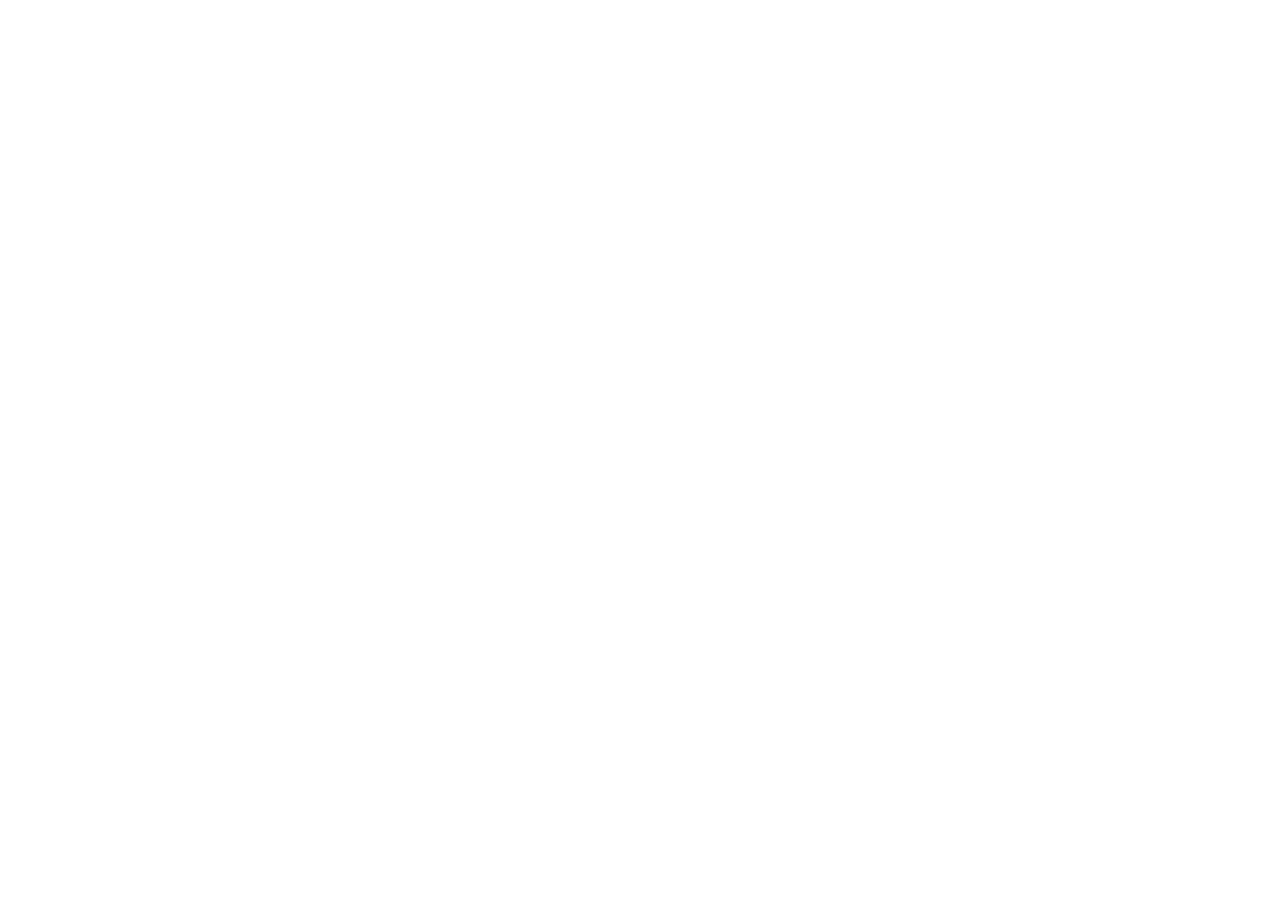
==== index.html @ 6bcd1413 "module 25 tour of dom setup" ====
<!DOCTYPE html>
<html lang="en">
<head>
	<meta charset="UTF-8">
	<meta name="viewport" content="width=device-width, initial-scale=1.0">
	<title>Module -25 Tour of DOM</title>
</head>
<body>
	
</body>
</html>
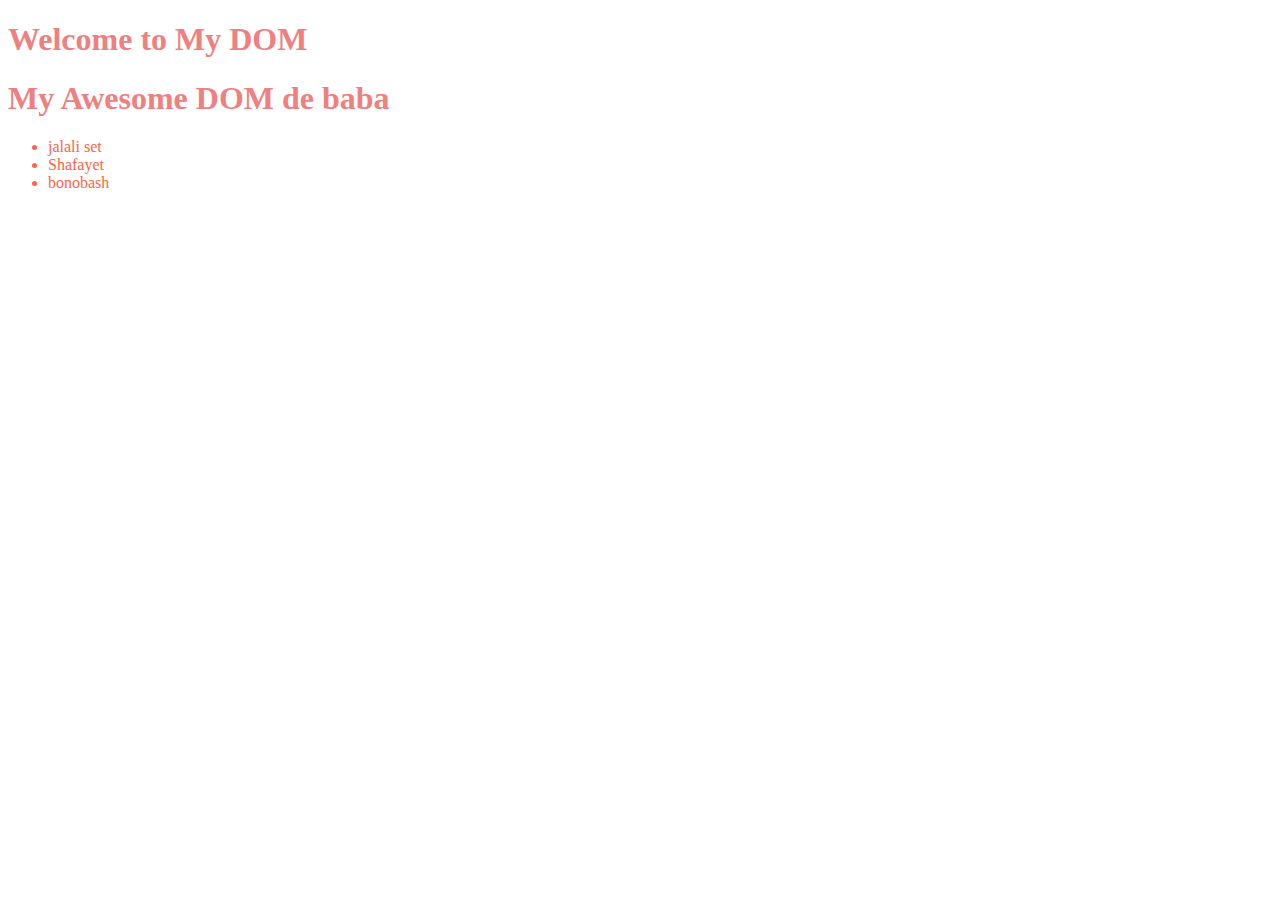
==== commit 97290b85: "25-1 what is dom, connect your js file with thml file" ====
--- a/index.html
+++ b/index.html
@@ -4,8 +4,33 @@
 	<meta charset="UTF-8">
 	<meta name="viewport" content="width=device-width, initial-scale=1.0">
 	<title>Module -25 Tour of DOM</title>
+
+	<link rel="stylesheet" href="styles.css">
+
+	<style>
+		li{
+			color: tomato;
+		}
+	</style>
 </head>
 <body>
+	<header>
+		<h1>Welcome to My DOM</h1>
+		<h1>My Awesome DOM de baba</h1>
+	</header>
+
+	<main>
+		<ul>
+			<li>jalali set</li>
+			<li>Shafayet</li>
+			<li>bonobash</li>
+		</ul>
+	</main>
+
+	<script src="js/dom.js"></script>
+	<script>
+		console.log('adding js inside the html file');
+	</script>
 	
 </body>
 </html>--- a/styles.css
+++ b/styles.css
@@ -0,0 +1,3 @@
+h1{
+	color: lightcoral;
+}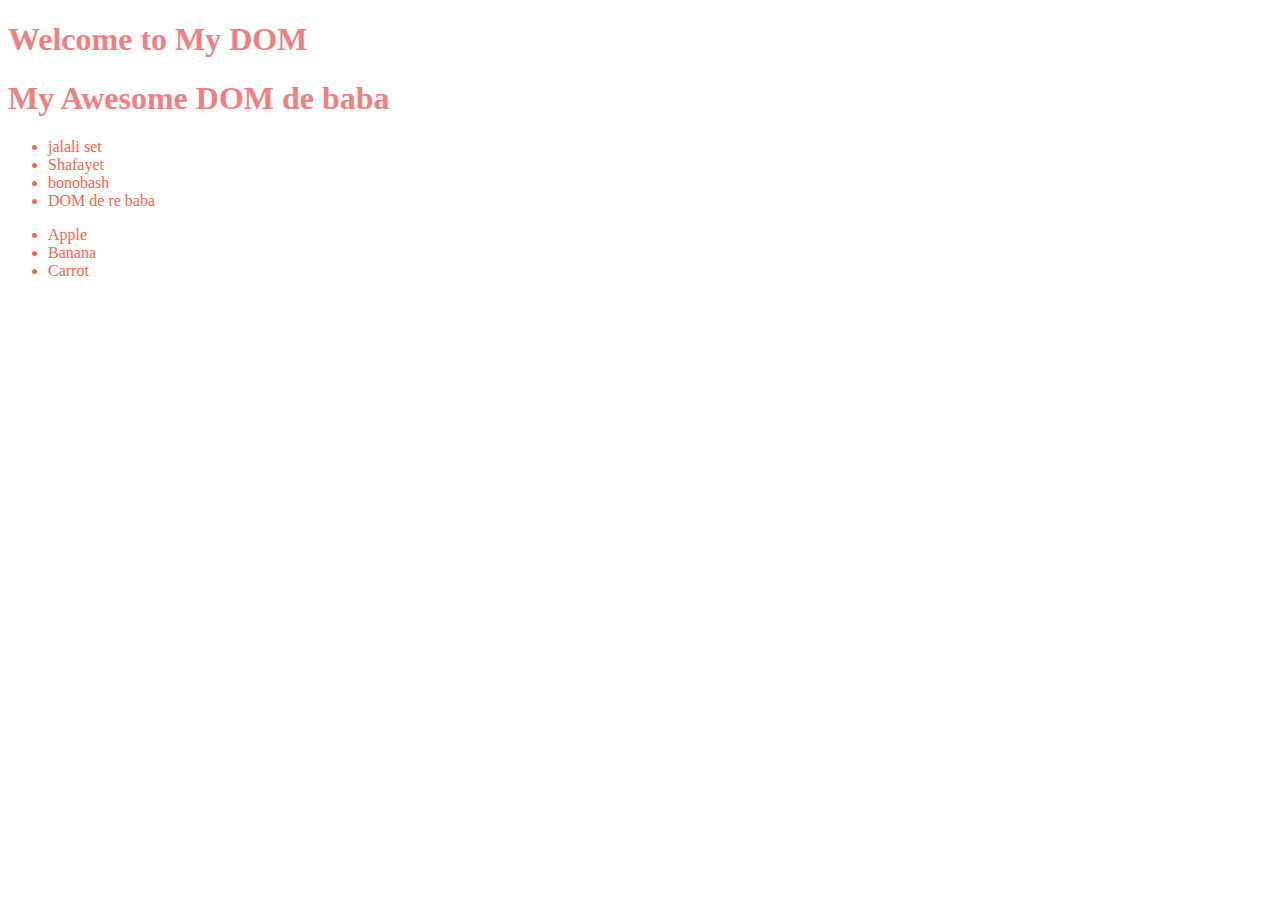
==== commit afda279d: "25-2 traversing dom - getElementByTagName" ====
--- a/index.html
+++ b/index.html
@@ -24,12 +24,40 @@
 			<li>jalali set</li>
 			<li>Shafayet</li>
 			<li>bonobash</li>
+			<li>DOM de re baba</li>
+		</ul>
+
+		<ul>
+			<li>Apple</li>
+			<li>Banana</li>
+			<li>Carrot</li>
 		</ul>
 	</main>
 
 	<script src="js/dom.js"></script>
 	<script>
-		console.log('adding js inside the html file');
+		
+		// const student = {
+		// 	name: 'Abul',
+		// 	Id: 11,
+		// 	study: function(time){
+		// 		console.log(time, 'study kortese');
+		// 	}
+		// }
+
+		// console.log('adding js inside the html file');
+
+		const liCollection = document.getElementsByTagName('li');
+
+		// console.log(liCollection);
+		for (const li of liCollection){
+			console.log(li.innerHTML);
+		}
+
+		const allHeadings = document.getElementsByTagName('h1');
+		for (let h1 of allHeadings){
+			console.log(h1.innerHTML);
+		}
 	</script>
 	
 </body>
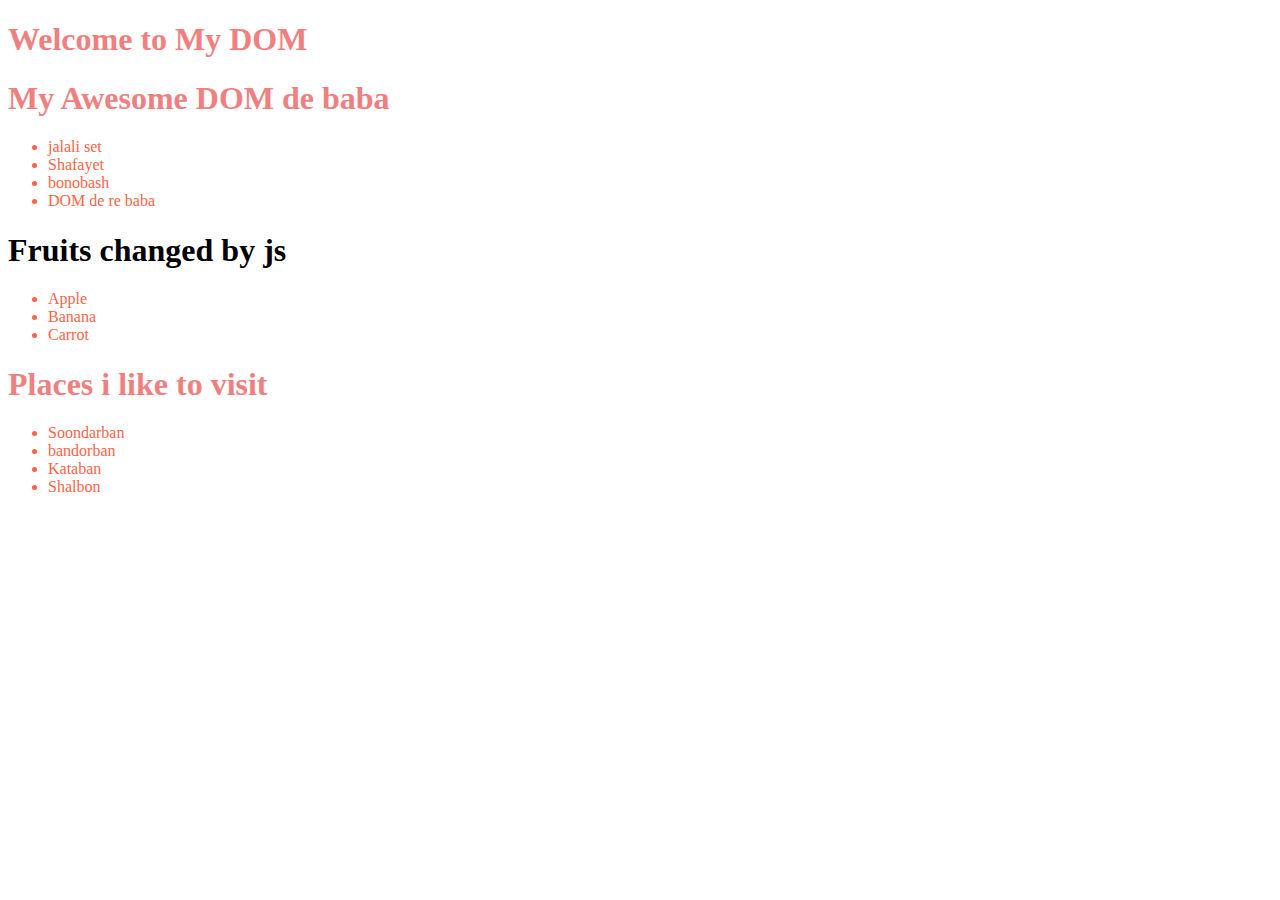
==== commit 317ab0ec: "25-3 traversing dom getelementbyid vs getelementbyid" ====
--- a/index.html
+++ b/index.html
@@ -11,27 +11,47 @@
 		li{
 			color: tomato;
 		}
+
+		#fruits-title{
+			color: black;
+		}
 	</style>
 </head>
 <body>
 	<header>
 		<h1>Welcome to My DOM</h1>
-		<h1>My Awesome DOM de baba</h1>
 	</header>
+	
+	<main>
 
-	<main>
-		<ul>
-			<li>jalali set</li>
-			<li>Shafayet</li>
-			<li>bonobash</li>
-			<li>DOM de re baba</li>
-		</ul>
+		<section>
+			<h1>My Awesome DOM de baba</h1>
+				<ul>
+					<li>jalali set</li>
+					<li>Shafayet</li>
+					<li>bonobash</li>
+					<li>DOM de re baba</li>
+				</ul>
+		</section>
 
-		<ul>
-			<li>Apple</li>
-			<li>Banana</li>
-			<li>Carrot</li>
-		</ul>
+		<section>
+			 <h1 id="fruits-title">Fruits i like</h1>
+				<ul>
+					<li>Apple</li>
+					<li>Banana</li>
+					<li>Carrot</li>
+				</ul>
+		</section>
+
+		<section>
+			<h1 id="place-title">Places i like to visit</h1>
+			<ul>
+				<li class="important-places">Soondarban</li>
+				<li class="important-places">bandorban</li>
+				<li class="important-places">Kataban</li>
+				<li class="other-place">Shalbon</li>
+			</ul>
+		</section>
 	</main>
 
 	<script src="js/dom.js"></script>
@@ -51,12 +71,20 @@
 
 		// console.log(liCollection);
 		for (const li of liCollection){
-			console.log(li.innerHTML);
+			// console.log(li.innerHTML);
 		}
 
 		const allHeadings = document.getElementsByTagName('h1');
 		for (let h1 of allHeadings){
-			console.log(h1.innerHTML);
+			// console.log(h1.innerHTML);
+		}
+
+		const fruitsTitle = document.getElementById('fruits-title');
+		fruitsTitle.innerHTML = 'Fruits changed by js';
+
+		const places = document.getElementsByClassName('important-places');
+		for (const place of places){
+			console.log(place.innerText);
 		}
 	</script>
 	
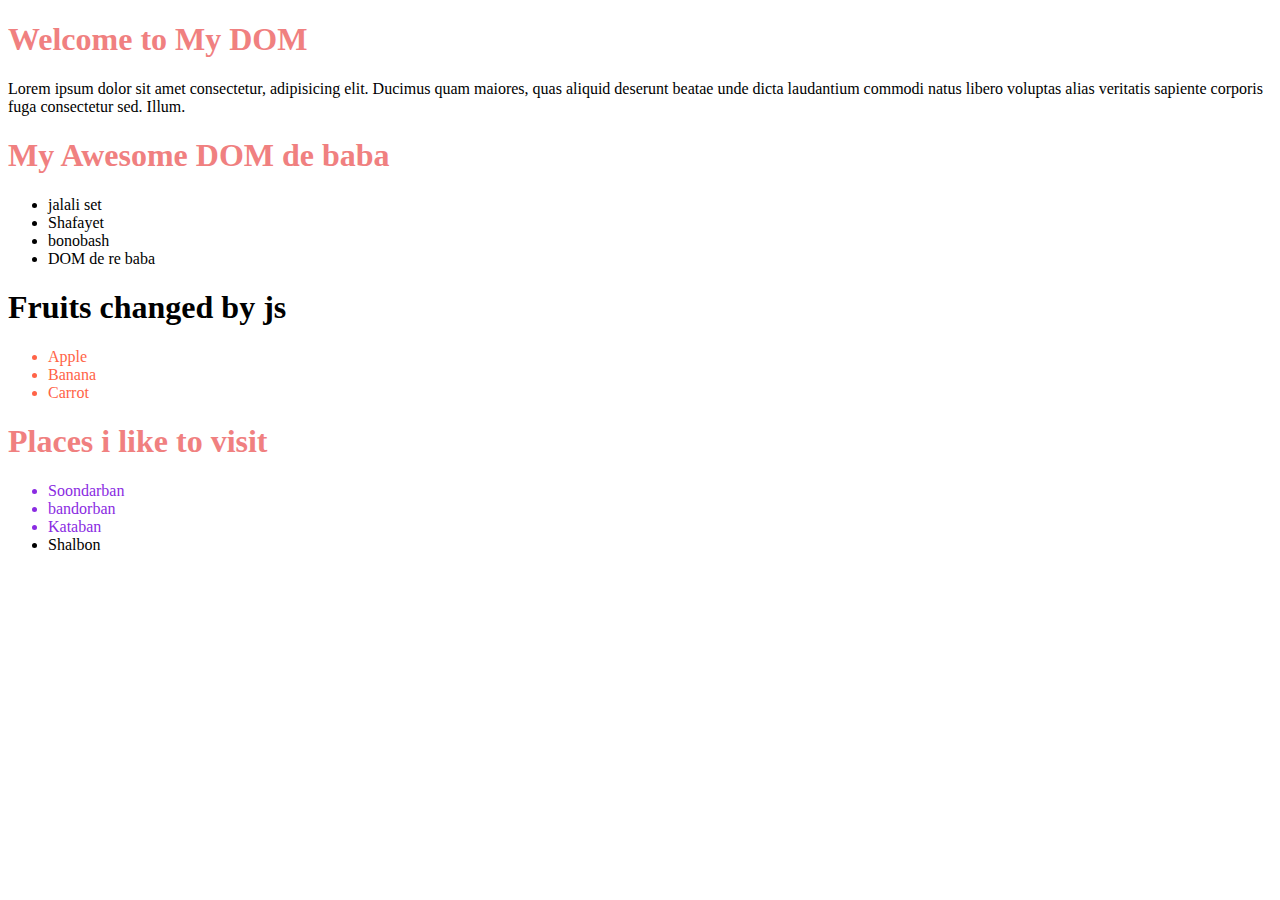
==== commit 552875dc: "25-4 traversing dom - getelementbyqueryselector vs queryselector" ====
--- a/index.html
+++ b/index.html
@@ -8,18 +8,23 @@
 	<link rel="stylesheet" href="styles.css">
 
 	<style>
-		li{
+		.fruits-container li{
 			color: tomato;
 		}
 
 		#fruits-title{
 			color: black;
 		}
+
+		.important-places{
+			color: blueviolet;
+		}
 	</style>
 </head>
 <body>
 	<header>
 		<h1>Welcome to My DOM</h1>
+		<p>Lorem ipsum dolor sit amet consectetur, adipisicing elit. Ducimus quam maiores, quas aliquid deserunt beatae unde dicta laudantium commodi natus libero voluptas alias veritatis sapiente corporis fuga consectetur sed. Illum.</p>
 	</header>
 	
 	<main>
@@ -34,7 +39,7 @@
 				</ul>
 		</section>
 
-		<section>
+		<section class="fruits-container">
 			 <h1 id="fruits-title">Fruits i like</h1>
 				<ul>
 					<li>Apple</li>
@@ -74,17 +79,31 @@
 			// console.log(li.innerHTML);
 		}
 
+		// option -1: getElementByTagName
 		const allHeadings = document.getElementsByTagName('h1');
 		for (let h1 of allHeadings){
 			// console.log(h1.innerHTML);
 		}
 
+		// option - 2: getElementById
 		const fruitsTitle = document.getElementById('fruits-title');
 		fruitsTitle.innerHTML = 'Fruits changed by js';
 
+		// option - 3: getElementByClassName
 		const places = document.getElementsByClassName('important-places');
 		for (const place of places){
-			console.log(place.innerText);
+			// console.log(place.innerText);
+			// console.log(place.innerHTML);
+		}
+
+		// option - 4: query selector
+		
+		// option - 5: query selector all
+		const someLi = document.querySelectorAll('.fruits-container li');
+		console.log(someLi);
+
+		for (const li of someLi){
+			console.log(li.innerText);
 		}
 	</script>
 	
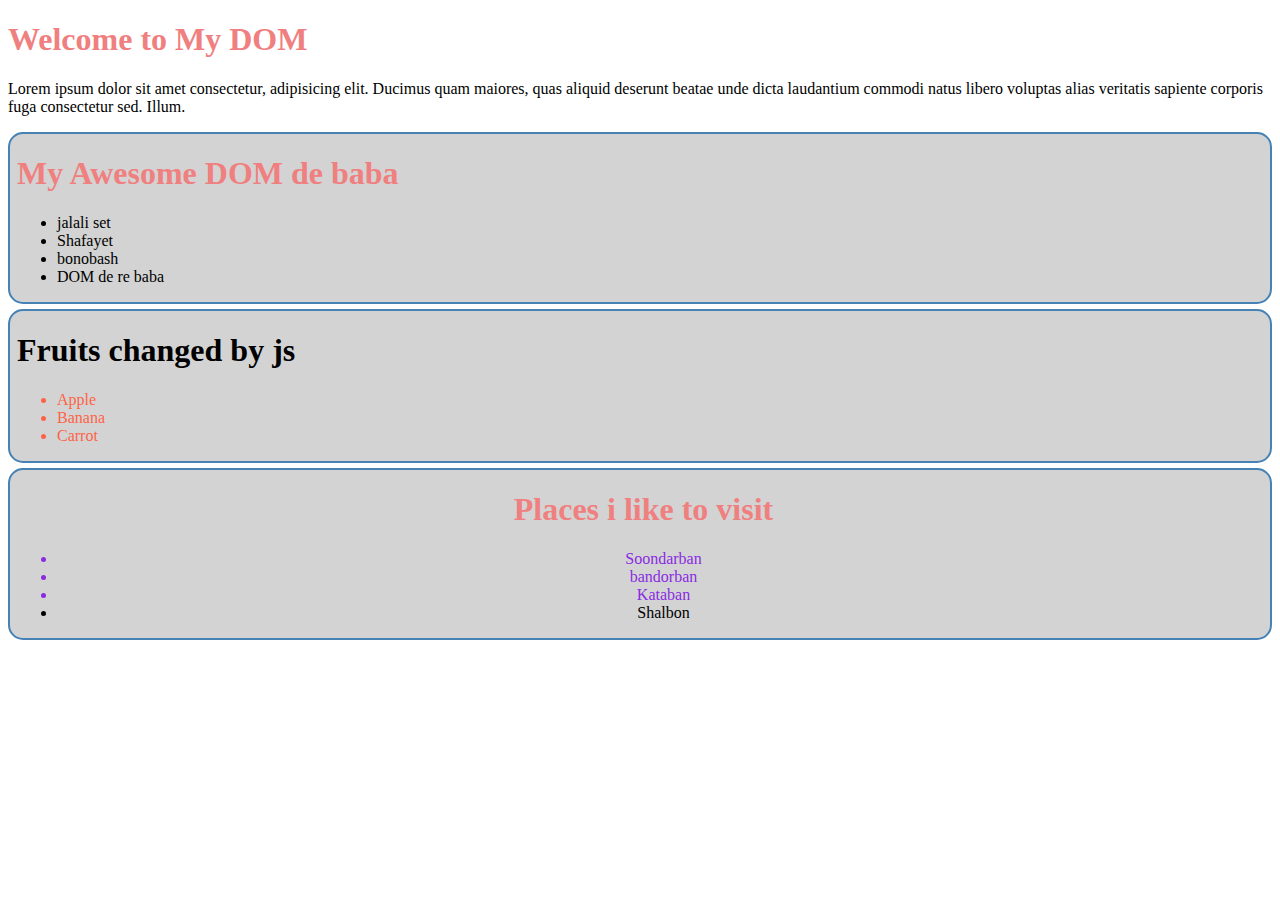
==== commit 983677d2: "25-6 styling dom properties , add and remove css class using js" ====
--- a/index.html
+++ b/index.html
@@ -40,7 +40,7 @@
 		</section>
 
 		<section class="fruits-container">
-			 <h1 id="fruits-title">Fruits i like</h1>
+			 <h1 id="fruits-title" class="some-class random-class blue-bg">Fruits i like</h1>
 				<ul>
 					<li>Apple</li>
 					<li>Banana</li>
@@ -48,7 +48,7 @@
 				</ul>
 		</section>
 
-		<section>
+		<section id="places-container" class="yellow-bg large-text"> 
 			<h1 id="place-title">Places i like to visit</h1>
 			<ul>
 				<li class="important-places">Soondarban</li>
@@ -60,6 +60,7 @@
 	</main>
 
 	<script src="js/dom.js"></script>
+	<script src="js/styleInJs.js"></script>
 	<script>
 		
 		// const student = {
@@ -100,10 +101,10 @@
 		
 		// option - 5: query selector all
 		const someLi = document.querySelectorAll('.fruits-container li');
-		console.log(someLi);
+		// console.log(someLi);
 
 		for (const li of someLi){
-			console.log(li.innerText);
+			// console.log(li.innerText);
 		}
 	</script>
 	
--- a/styles.css
+++ b/styles.css
@@ -1,3 +1,16 @@
 h1{
 	color: lightcoral;
+}
+
+/* .yellow-bg{
+	background-color: yellowgreen;
+	text-align: center;
+} */
+
+.large-text{
+	font-size: 2em;
+}
+
+.text-center{
+	text-align: center;
 }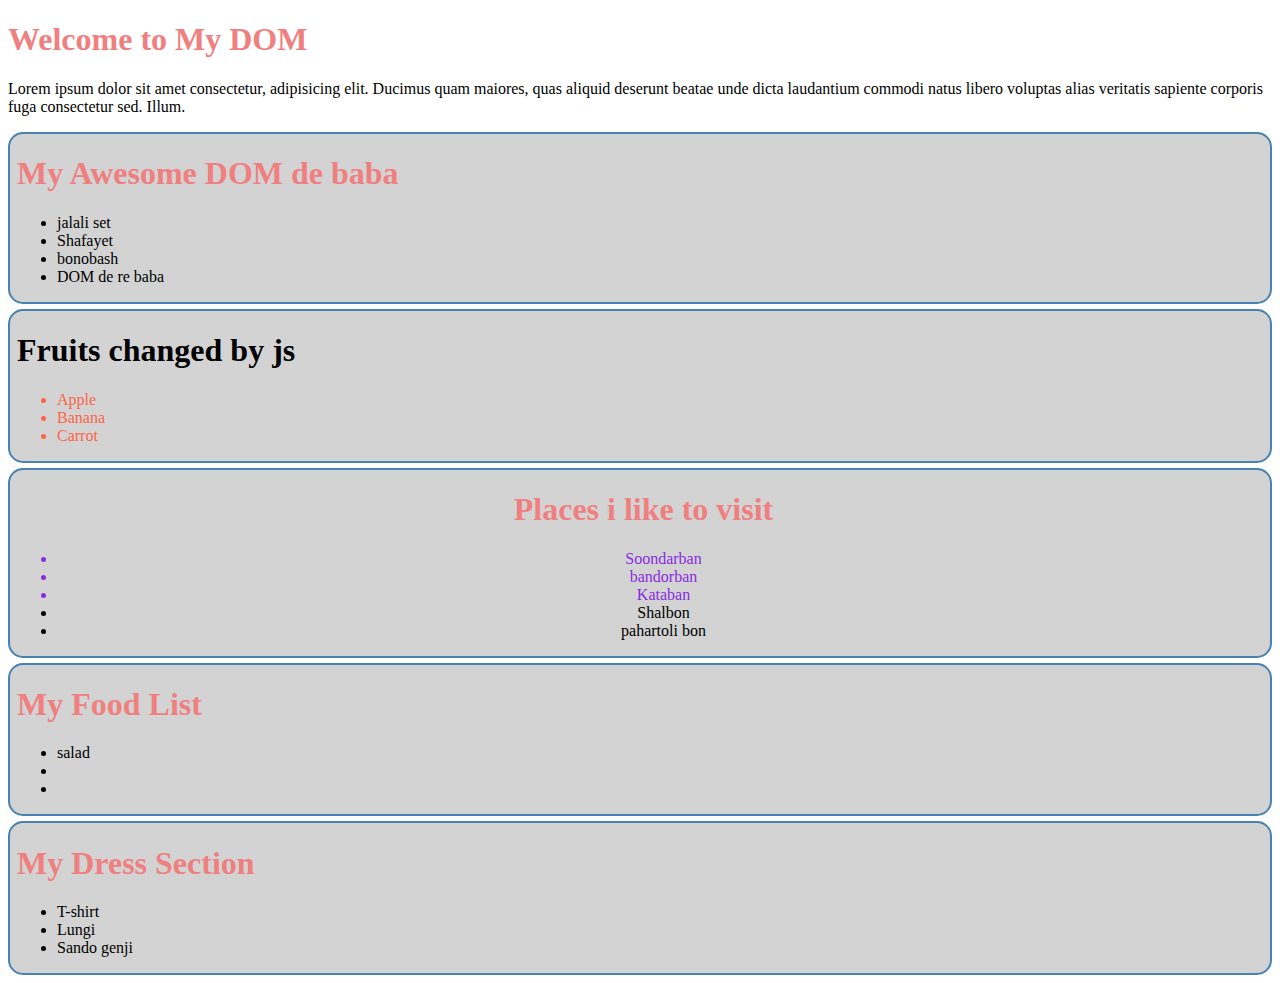
==== commit 6c8268d9: "25-8 and 25-9 - create html elements using javascript and appendchild - module summary" ====
--- a/index.html
+++ b/index.html
@@ -27,7 +27,7 @@
 		<p>Lorem ipsum dolor sit amet consectetur, adipisicing elit. Ducimus quam maiores, quas aliquid deserunt beatae unde dicta laudantium commodi natus libero voluptas alias veritatis sapiente corporis fuga consectetur sed. Illum.</p>
 	</header>
 	
-	<main>
+	<main id="main-container">
 
 		<section>
 			<h1>My Awesome DOM de baba</h1>
@@ -50,7 +50,7 @@
 
 		<section id="places-container" class="yellow-bg large-text"> 
 			<h1 id="place-title">Places i like to visit</h1>
-			<ul>
+			<ul id="places-list">
 				<li class="important-places">Soondarban</li>
 				<li class="important-places">bandorban</li>
 				<li class="important-places">Kataban</li>
@@ -60,6 +60,7 @@
 	</main>
 
 	<script src="js/dom.js"></script>
+	<script src="js/append.js"></script>
 	<script src="js/styleInJs.js"></script>
 	<script>
 		
